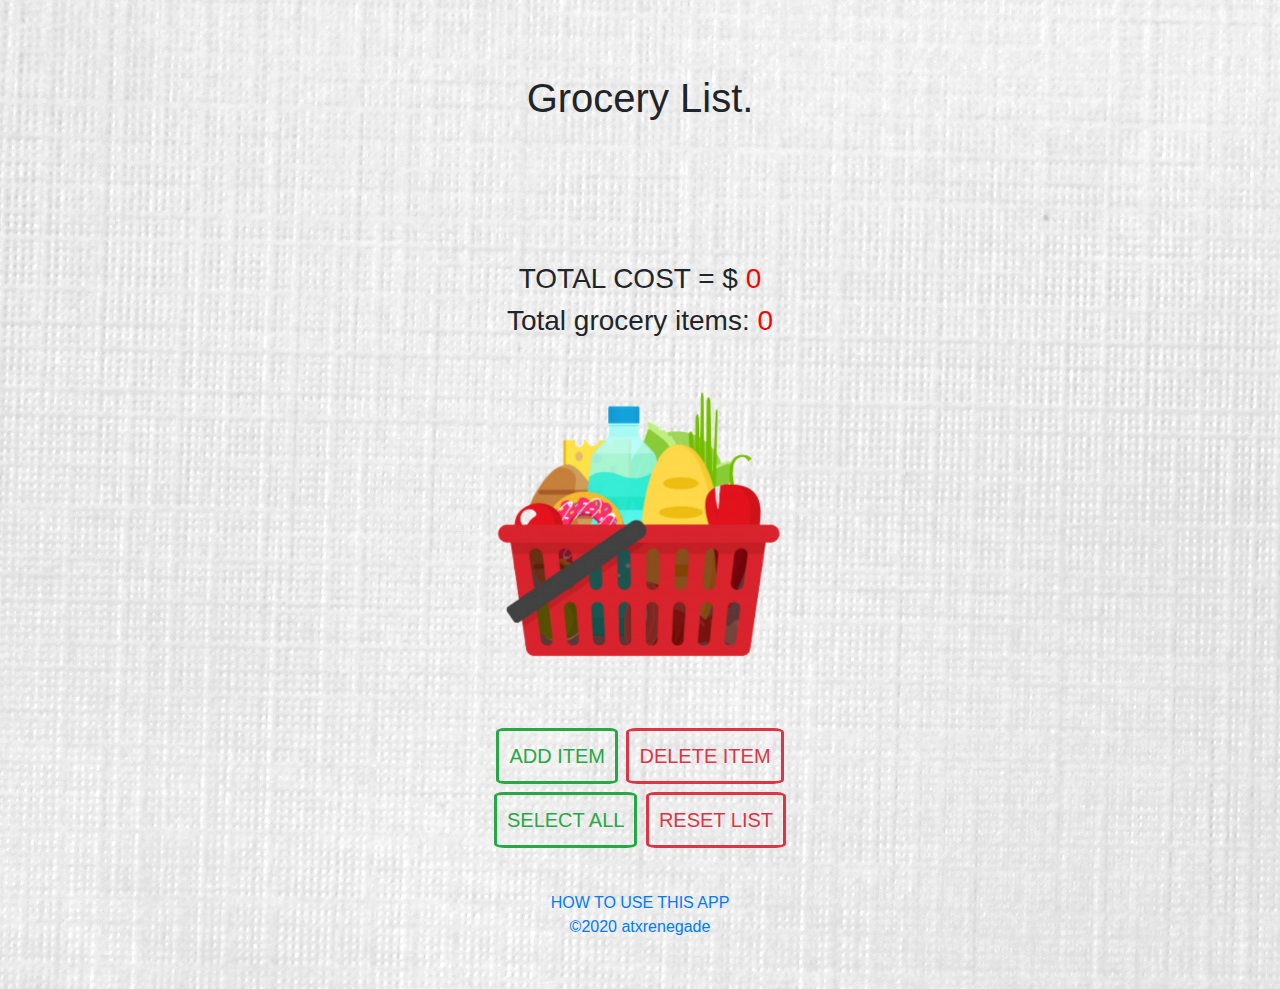
==== index.html @ 56a432b4 "adjust styling and text for 360px mobile width" ====
<!doctype html>
<html class="no-js" lang="">

<head>
  <meta charset="utf-8">
  <title>Grocery List</title>
  <meta name="description" content="">
  <meta name="viewport" content="width=device-width, initial-scale=1">

  <link rel="manifest" href="site.webmanifest">
  <link rel="apple-touch-icon" href="icon.png">
  <!-- Place favicon.ico in the root directory -->

  <link rel="stylesheet" href="css/normalize.css">
  <link rel="stylesheet" href="css/bootstrap.css">
  <link rel="stylesheet" href="css/main.css">
  <link rel="stylesheet" type="text/css" href="css/custom.css">
  <meta name="theme-color" content="#fafafa">
</head>

<body>
  <div class='align-main'>
    <div class='content'>
      <br>
      <h1>Grocery List.</h1>
      <br><br><br>
      <div id='grocery-items-section'>
        <table id='grocery-table' class='table'>
          <tbody id='grocery-tbody'>
          </tbody>
        </table>
        <table id='rate-table' class='table'>
          <tbody id='rate-tbody'>
          </tbody>
        </table>
      </div>
      <div id='grocery-total-section'> 
        <h3 id='total-cost'>TOTAL COST =  $ <span id='cost-num'>0</span></h3>
        <h3 id='total-items'>Total grocery items: <span id='items-num'>0</span> </h3>
      </div>
      <div id='image-section'>
        <img id='groceries-img' src='img/groceries-vector-transparent-2.png' alt='vector groceries'>
      </div>
      <div id='edit-items-section'>
      </div>
      <div id='buttons-section'>
        <button id='btn-add-item' class='btn btn-outline-success btn-lg'>ADD ITEM</button>  
        <button id='btn-del-item' class='btn btn-outline-danger btn-lg'>DELETE ITEM</button>
        <button id='btn-select-all' class='btn btn-outline-success btn-lg'>SELECT ALL</button>
        <button id='btn-reset' class='btn btn-outline-danger btn-lg'>RESET LIST</button>
      </div>
      <div>
        <br>
        <a href='/instructions.html'>HOW TO USE THIS APP</a>
        <a href='http://www.harleighabel.com'>©2020 atxrenegade</a>
      </div>
    </div>
  </div>
  <script src="js/main.js"></script>
</body>

</html>
---- css/main.css ----
/*! HTML5 Boilerplate v7.3.0 | MIT License | https://html5boilerplate.com/ */

/* main.css 2.0.0 | MIT License | https://github.com/h5bp/main.css#readme */
/*
 * What follows is the result of much research on cross-browser styling.
 * Credit left inline and big thanks to Nicolas Gallagher, Jonathan Neal,
 * Kroc Camen, and the H5BP dev community and team.
 */

/* ==========================================================================
   Base styles: opinionated defaults
   ========================================================================== */
/*
 * Remove text-shadow in selection highlight:
 * https://twitter.com/miketaylr/status/12228805301
 *
 * Vendor-prefixed and regular ::selection selectors cannot be combined:
 * https://stackoverflow.com/a/16982510/7133471
 *
 * Customize the background color to match your design.
 */

::-moz-selection {
  background: #b3d4fc;
  text-shadow: none;
}

::selection {
  background: #b3d4fc;
  text-shadow: none;
}

/*
 * A better looking default horizontal rule
 */

hr {
  display: block;
  height: 1px;
  border: 0;
  border-top: 1px solid #ccc;
  margin: 1em 0;
  padding: 0;
}
/*
 * Remove the gap between audio, canvas, iframes,
 * images, videos and the bottom of their containers:
 * https://github.com/h5bp/html5-boilerplate/issues/440
 */

audio,
canvas,
iframe,
img,
svg,
video {
  vertical-align: middle;
}

/*
 * Remove default fieldset styles.
 */

fieldset {
  border: 0;
  margin: 0;
  padding: 0;
}

/*
 * Allow only vertical resizing of textareas.
 */

textarea {
  resize: vertical;
}

/* ==========================================================================
   Browser Upgrade Prompt
   ========================================================================== */

.browserupgrade {
  margin: 0.2em 0;
  background: #ccc;
  color: #000;
  padding: 0.2em 0;
}

/* ==========================================================================
   Author's custom styles
   ========================================================================== */

/* ==========================================================================
   Helper classes
   ========================================================================== */

/*
 * Hide visually and from screen readers
 */

.hidden {
  display: none !important;
}

/*
* Hide only visually, but have it available for screen readers:
* https://snook.ca/archives/html_and_css/hiding-content-for-accessibility
*
* 1. For long content, line feeds are not interpreted as spaces and small width
*    causes content to wrap 1 word per line:
*    https://medium.com/@jessebeach/beware-smushed-off-screen-accessible-text-5952a4c2cbfe
*/

.sr-only {
  border: 0;
  clip: rect(0, 0, 0, 0);
  height: 1px;
  margin: -1px;
  overflow: hidden;
  padding: 0;
  position: absolute;
  white-space: nowrap;
  width: 1px;
  /* 1 */
}

/*
* Extends the .sr-only class to allow the element
* to be focusable when navigated to via the keyboard:
* https://www.drupal.org/node/897638
*/

.sr-only.focusable:active,
.sr-only.focusable:focus {
  clip: auto;
  height: auto;
  margin: 0;
  overflow: visible;
  position: static;
  white-space: inherit;
  width: auto;
}

/*
* Hide visually and from screen readers, but maintain layout
*/

.invisible {
  visibility: hidden;
}

/*
* Clearfix: contain floats
*
* For modern browsers
* 1. The space content is one way to avoid an Opera bug when the
*    `contenteditable` attribute is included anywhere else in the document.
*    Otherwise it causes space to appear at the top and bottom of elements
*    that receive the `clearfix` class.
* 2. The use of `table` rather than `block` is only necessary if using
*    `:before` to contain the top-margins of child elements.
*/

.clearfix:before,
.clearfix:after {
  content: " ";
  /* 1 */
  display: table;
  /* 2 */
}

.clearfix:after {
  clear: both;
}

/* ==========================================================================
   EXAMPLE Media Queries for Responsive Design.
   These examples override the primary ('mobile first') styles.
   Modify as content requires.
   ========================================================================== */

@media only screen and (min-width: 35em) {
  /* Style adjustments for viewports that meet the condition */
}

@media print,
  (-webkit-min-device-pixel-ratio: 1.25),
  (min-resolution: 1.25dppx),
  (min-resolution: 120dpi) {
  /* Style adjustments for high resolution devices */
}

/* ==========================================================================
   Print styles.
   Inlined to avoid the additional HTTP request:
   https://www.phpied.com/delay-loading-your-print-css/
   ========================================================================== */

@media print {
  *,
  *:before,
  *:after {
    background: transparent !important;
    color: #000 !important;
    /* Black prints faster */
    box-shadow: none !important;
    text-shadow: none !important;
  }
  a,
  a:visited {
    text-decoration: underline;
  }
  a[href]:after {
    content: " (" attr(href) ")";
  }
  abbr[title]:after {
    content: " (" attr(title) ")";
  }
  /*
     * Don't show links that are fragment identifiers,
     * or use the `javascript:` pseudo protocol
     */
  a[href^="#"]:after,
  a[href^="javascript:"]:after {
    content: "";
  }
  pre {
    white-space: pre-wrap !important;
  }
  pre,
  blockquote {
    border: 1px solid #999;
    page-break-inside: avoid;
  }
  /*
     * Printing Tables:
     * https://web.archive.org/web/20180815150934/http://css-discuss.incutio.com/wiki/Printing_Tables
     */
  thead {
    display: table-header-group;
  }
  tr,
  img {
    page-break-inside: avoid;
  }
  p,
  h2,
  h3 {
    orphans: 3;
    widows: 3;
  }
  h2,
  h3 {
    page-break-after: avoid;
  }
}
---- css/custom.css ----
html {
  color: #222;
  font-size: 1em;
  line-height: 1.4; 
}

body {
  background-image: url('/img/white-linen-paper-texture.jpg');
}

div, h1 {
  text-align: center;
}

img {
  display: block;
  margin: 30px auto;
  width: 40%;
}

div a {
  text-align: center;
    display: block;
    margin: 0 auto;
}

td, li {
  font-size: 1.25em;
}

input[type='text'] {
  margin: 5px;
  display: inline;
}

.content {
  padding: 50px 20px;
  max-width: 850px;
  text-align: center;
  display:flex; 
  flex-direction:column; 
  justify-content:center;
  min-height:100vh;
}

.table td, .table th {
  vertical-align: middle;
  border-top: none;
} 

.grocery-row {
  border-top: 3px dotted red;
  border-bottom: 3px dotted red;
} 

.ckbx-styled {
  width: 30px;
  height: 30px;
}

.align-main { 
  max-width: 800px;
  margin:0 auto;
}

.instruction-links {
  text-align: left;
  margin: 4%;
}

.error-msg {
  margin-top: 20px;
  font-weight: bold;
  color: red;
  font-size: medium;
  border: 2px dotted red;
}

.btn-lg {
  padding: 10px;
}

select.form-control {
  padding: 4px;
  margin-top: 5px;
}

.col-sm-2 {
  padding: 0px;
}

#grocery-table, #rate-table {
  margin: 30px auto 10px auto;
  text-align: left;
}

#rate-table {
  border-top-style: none;  
  border-bottom-style: none; 
  margin-top: 0px;
  margin-bottom: 20px; 
  align-content: center;
  font-weight: bold;
}

#grocery-img {
  vertical-align: auto;
  max-height: 30%;
}

#cost-num, #items-num {
  color: red;
}

#btn-del-item, #btn-reset, #btn-add-item, #btn-select-all {
  border-radius: 7%;
  border-width: 3px;
  margin: 4px 2px;
}

#buttons-section {
  margin-bottom: 20px;
  max-width: 400px;
  margin: 15px auto;
}

#btn-save, #btn-field-del-item {
  margin: 5px;
  display: inline-flex;
  margin: auto;
  padding-top: 5px;
  padding-bottom: 3px; 
  width: 25%; 
}

#btn-field-del-item {
  padding-left: 3px;
  padding-right: 3px;
}

#field-quantity {
  width: 27%;
  margin-left: 0px;
  margin-bottom: 10px;
}

#field-add-item {
  width: 38%;
  margin-left: 0px;
  margin-top: 30px;
}

#edit-items-section {
  max-width: 300px;
  margin: auto;
}

#field-delete-item {
  margin-top: 30px;
  margin-bottom: 10px;
  width: 68%;
}

#item-price-field {
  width: 75px;
  margin-left: 0px;
}


#tax-rate-input-field {
  max-width: 85px;
  padding-bottom: 3px;
  margin-left: 0px;
}

#tax-rate-button {
  margin-left: 0px;
  padding: 0px;
}

#currency-drop-down-button{
  margin-top: 5px;
  padding-left: 12px;
  padding-right: 10px;
}


#form-control {
  padding: 3px;
}

#instructions-page {
  font-size: 18px;
  margin:0 auto;
  text-align: center;
  max-width: 700px;
}

#instructions-format {
  display: inline-block; 
  text-align: justify;
}

#instructions-title {
  text-align: center;
}

/* media queries */

@media only screen and (max-width: 680px) {
  #body {
    width: 355px;
  }

  #grocery-table {
	  max-width: 80%;
  }

  #rate-row-cell-0, #rate-row-cell-2, #rate-row-cell-0, #rate-row-cell-3 {
    padding: 0px;
    text-align: left;
  }

   #rate-row-cell-0, #rate-row-cell-2 {
     width: 15px;
     padding-right: 10px;
   }

  #rate-row-cell-1 {
    padding-left: 0px;
  }
} 

@media only screen and (max-width: 780px) {
  #instructions-page {
    max-width: 85%;
  }

  .instruction-links {
    text-align: center;
  }
}
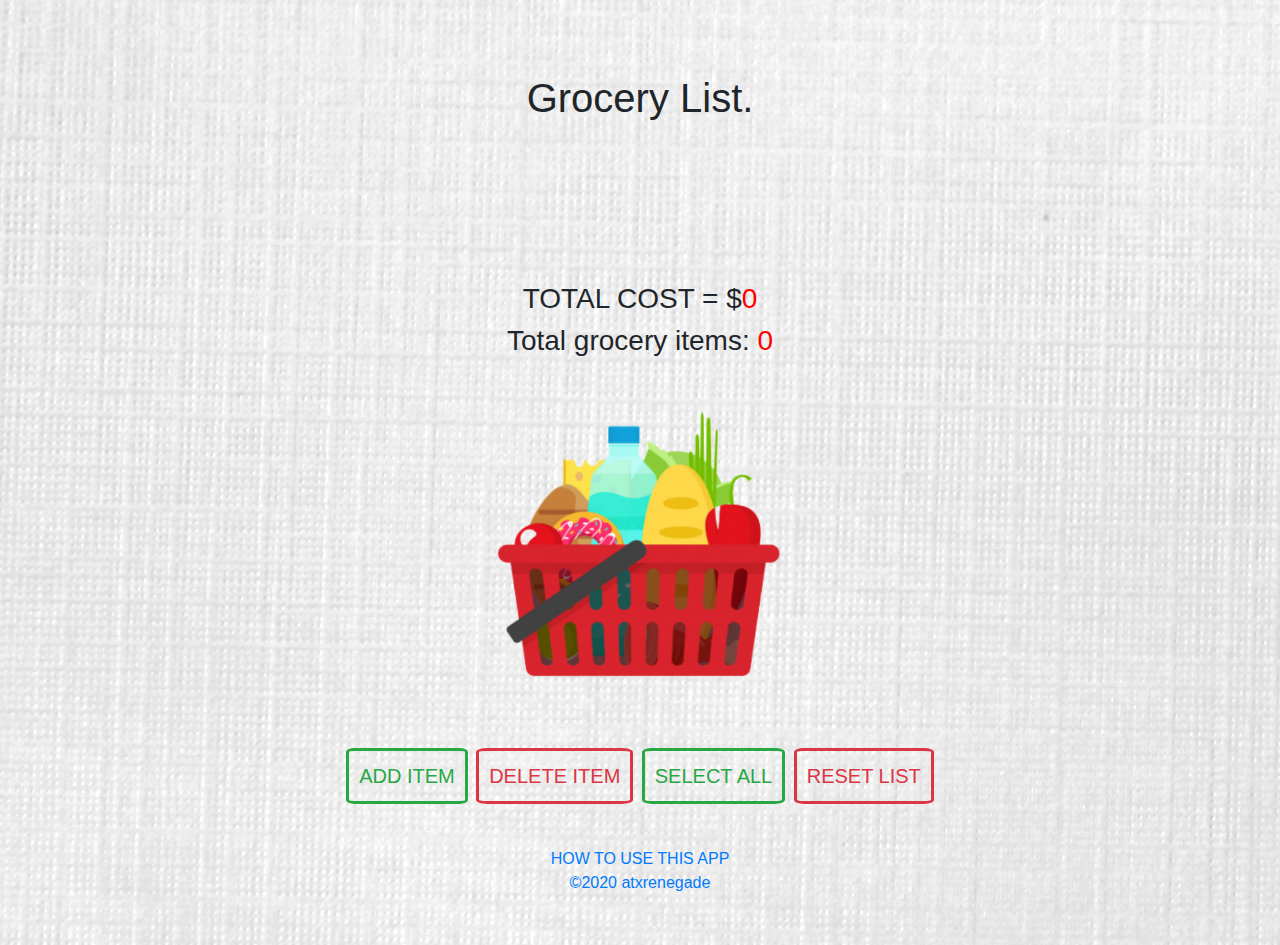
==== commit 5028dfb8: "mobile first styling tweaking" ====
--- a/index.html
+++ b/index.html
@@ -35,7 +35,7 @@
         </table>
       </div>
       <div id='grocery-total-section'> 
-        <h3 id='total-cost'>TOTAL COST =  $ <span id='cost-num'>0</span></h3>
+        <h3 id='total-cost'>TOTAL COST =  $<span id='cost-num'>0</span></h3>
         <h3 id='total-items'>Total grocery items: <span id='items-num'>0</span> </h3>
       </div>
       <div id='image-section'>
--- a/css/custom.css
+++ b/css/custom.css
@@ -91,15 +91,14 @@
 }
 
 #grocery-table, #rate-table {
-  margin: 30px auto 10px auto;
-  text-align: left;
+ max-width: 70%;
+ margin-left: auto;
+ margin-right: auto;
+ margin-top: 20px;
 }
 
 #rate-table {
-  border-top-style: none;  
-  border-bottom-style: none; 
-  margin-top: 0px;
-  margin-bottom: 20px; 
+  margin-bottom: 40px; 
   align-content: center;
   font-weight: bold;
 }
@@ -121,7 +120,6 @@
 
 #buttons-section {
   margin-bottom: 20px;
-  max-width: 400px;
   margin: 15px auto;
 }
 
@@ -140,26 +138,21 @@
 }
 
 #field-quantity {
-  width: 27%;
+  width: 29%;
   margin-left: 0px;
   margin-bottom: 10px;
 }
 
 #field-add-item {
-  width: 38%;
+  width: 36%;
   margin-left: 0px;
   margin-top: 30px;
-}
-
-#edit-items-section {
-  max-width: 300px;
-  margin: auto;
 }
 
 #field-delete-item {
   margin-top: 30px;
   margin-bottom: 10px;
-  width: 68%;
+  width: 67%;
 }
 
 #item-price-field {
@@ -167,16 +160,15 @@
   margin-left: 0px;
 }
 
-
 #tax-rate-input-field {
-  max-width: 85px;
+  max-width: 91px;
   padding-bottom: 3px;
   margin-left: 0px;
 }
 
 #tax-rate-button {
   margin-left: 0px;
-  padding: 0px;
+  padding: 3px;
 }
 
 #currency-drop-down-button{
@@ -185,7 +177,6 @@
   padding-right: 10px;
 }
 
-
 #form-control {
   padding: 3px;
 }
@@ -209,15 +200,72 @@
 /* media queries */
 
 @media only screen and (max-width: 680px) {
-  #body {
-    width: 355px;
+
+  body {
+    max-width: 340px;
+    margin: auto;
+    align-content: center;
+    font-size: .9em;
+  }
+
+  .tables {
+    max-width: 320px;
+  }
+
+  .table td {
+    max-width: 120px;
+    word-wrap: break-word;
+    padding-left: 5px;
+    padding-right:5px;
+  }
+
+  .btn-lg {
+    margin: 3px;
+  }
+
+  .btn-add-price, .btn-price-save, #tax-rate-button, #currency-drop-down-button {
+    padding: 3px;
+    margin-left: 0px;
+    margin-right: 0px;
+    font-size: .75em;
+  }
+  #tax-rate-button, #tax-rate-input-field {
+    width: 75px;
+  }
+
+  #currency-drop-down-button {
+    width: 100px;
+  }
+
+  #edit-items-section {
+    max-width: 320px;
+    margin: auto auto 0px auto;
+  }
+
+  #edit-totals-section {
+    max-width: 320px;
+  }
+
+  #buttons-section {
+    max-width: 320px;
+  }
+
+  #grocery-items-section {
+    align-content: center;
   }
 
   #grocery-table {
-	  max-width: 80%;
-  }
-
-  #rate-row-cell-0, #rate-row-cell-2, #rate-row-cell-0, #rate-row-cell-3 {
+    padding: 0px;
+    max-width: 70%;
+    margin: 20px auto 20px auto;
+  }
+
+   #rate-table {
+    margin: 0px 0px 40px 0px;
+    min-width: 280px;
+  }
+
+  #rate-row-cell-0, #rate-row-cell-1, #rate-row-cell-2, #rate-row-cell-3 {
     padding: 0px;
     text-align: left;
   }
@@ -228,11 +276,14 @@
    }
 
   #rate-row-cell-1 {
+    max-width: 80px;
     padding-left: 0px;
   }
-} 
-
-@media only screen and (max-width: 780px) {
+
+  #rate-row-cell-2 {
+    padding-left: 10px;
+  }
+
   #instructions-page {
     max-width: 85%;
   }
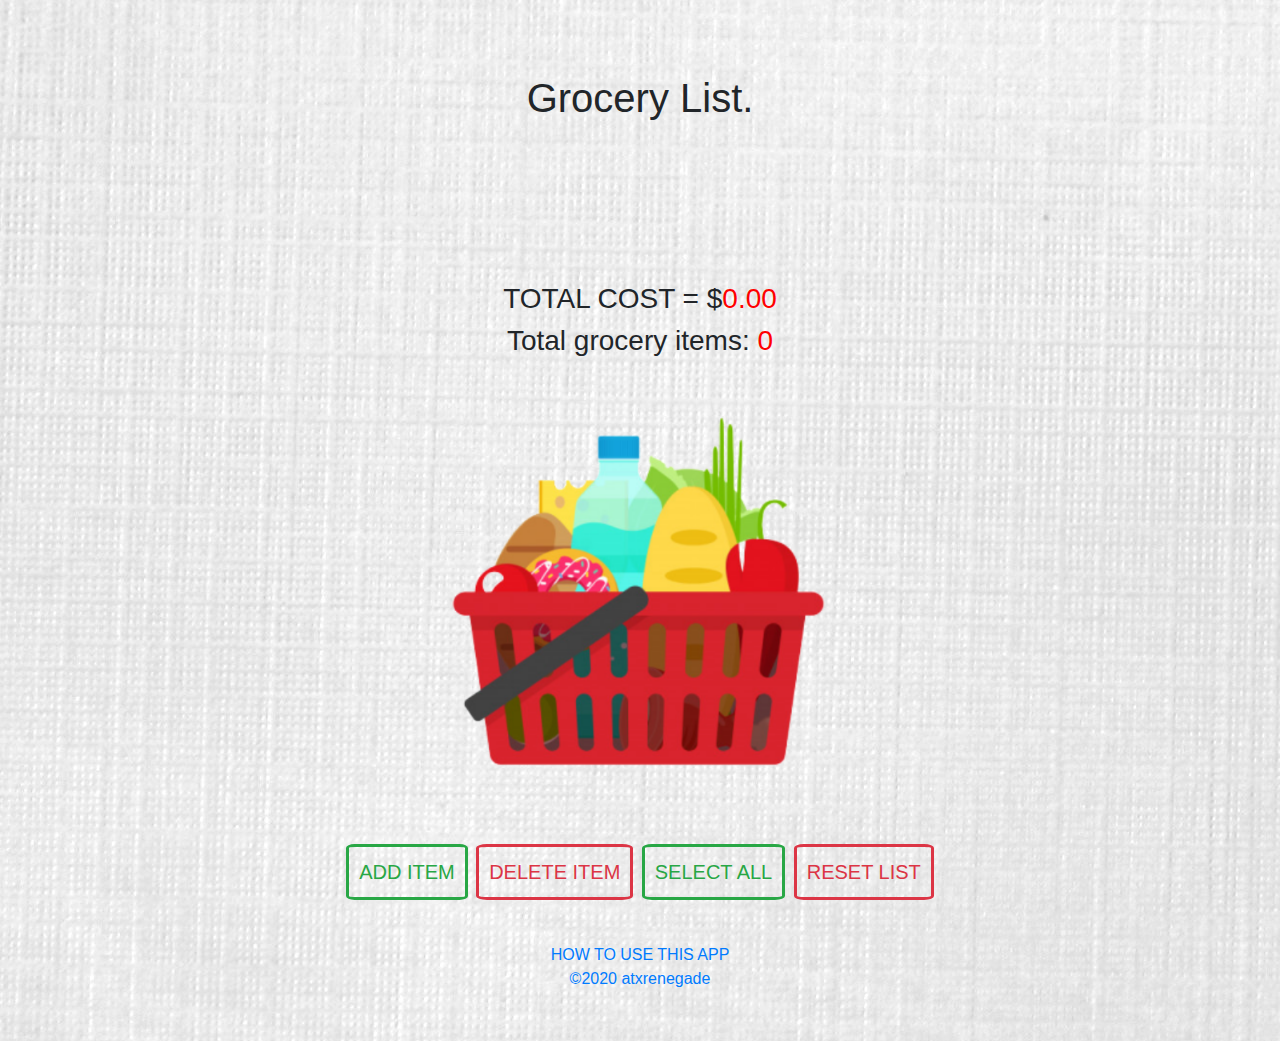
==== commit 68454756: "set inital total cost DOM value to 0.00 for consistency" ====
--- a/index.html
+++ b/index.html
@@ -35,7 +35,7 @@
         </table>
       </div>
       <div id='grocery-total-section'> 
-        <h3 id='total-cost'>TOTAL COST =  $<span id='cost-num'>0</span></h3>
+        <h3 id='total-cost'>TOTAL COST =  $<span id='cost-num'>0.00</span></h3>
         <h3 id='total-items'>Total grocery items: <span id='items-num'>0</span> </h3>
       </div>
       <div id='image-section'>
--- a/css/custom.css
+++ b/css/custom.css
@@ -16,7 +16,7 @@
 img {
   display: block;
   margin: 30px auto;
-  width: 40%;
+  width: 80%;
 }
 
 div a {
@@ -36,12 +36,13 @@
 
 .content {
   padding: 50px 20px;
-  max-width: 850px;
+  max-width: 650px;
   text-align: center;
   display:flex; 
   flex-direction:column; 
   justify-content:center;
   min-height:100vh;
+  align-items: center;
 }
 
 .table td, .table th {
@@ -60,7 +61,7 @@
 }
 
 .align-main { 
-  max-width: 800px;
+  max-width: 650px;
   margin:0 auto;
 }
 
@@ -91,7 +92,7 @@
 }
 
 #grocery-table, #rate-table {
- max-width: 70%;
+ max-width: 650px;
  margin-left: auto;
  margin-right: auto;
  margin-top: 20px;
@@ -121,6 +122,12 @@
 #buttons-section {
   margin-bottom: 20px;
   margin: 15px auto;
+}
+
+#buttons-section, #edit-items-section, #grocery-total-section {
+  max-width: 650px;
+  text-align: center;
+  align-content: center;
 }
 
 #btn-save, #btn-field-del-item {
@@ -208,6 +215,10 @@
     font-size: .9em;
   }
 
+  img {
+    width: 70%;
+  }
+
   .tables {
     max-width: 320px;
   }
@@ -229,6 +240,7 @@
     margin-right: 0px;
     font-size: .75em;
   }
+
   #tax-rate-button, #tax-rate-input-field {
     width: 75px;
   }
@@ -256,7 +268,7 @@
 
   #grocery-table {
     padding: 0px;
-    max-width: 70%;
+    max-width: 320px;
     margin: 20px auto 20px auto;
   }
 
@@ -284,8 +296,13 @@
     padding-left: 10px;
   }
 
-  #instructions-page {
-    max-width: 85%;
+  #instructions-format {
+    align-content: left;
+    font-size: .9em;
+    max-width: 330;
+    text-align: left;
+    margin: auto;
+    margin-right: 10px;
   }
 
   .instruction-links {
